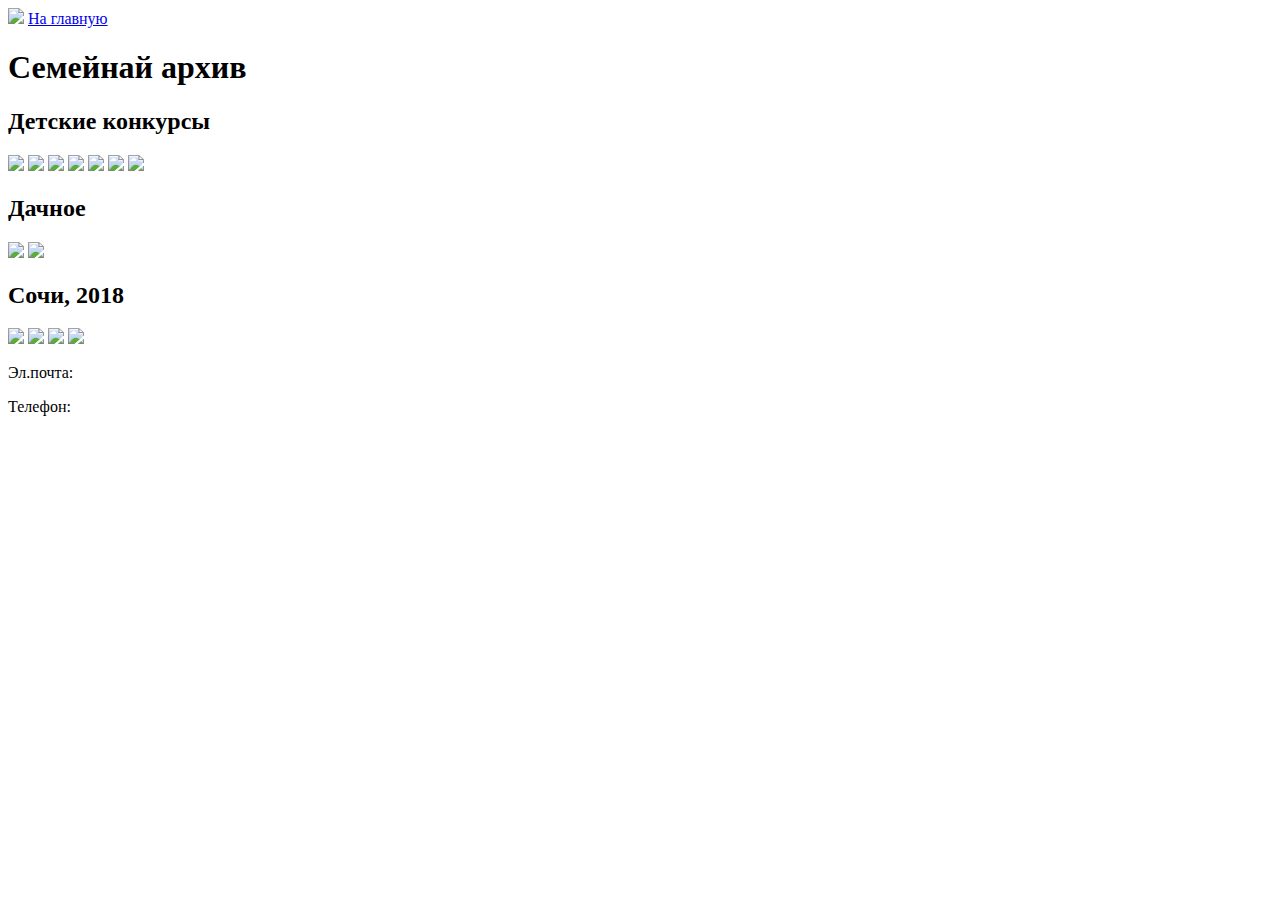
==== photos.html @ 6a60ca0c "Create photos.html" ====
<html>
    <head>
        <title> </title>
        <link rel="stylehseet" href="style.css"/>
    </head>
    <body>
        <header>
            <img src="https://learn.algoritmika.org/uploads/2021/01/logo_0_1611261359.svg"/>
            <a href="index.html">На главную</a>
        </header>
        <main>
            <h1> Семейнай архив</h1>
            <h2>Детские конкурсы</h2>
            <img src="https://learn.algoritmika.org/uploads/2021/01/needlework-2375686_1920%201_0_1611261645.png"/>
            <img src="https://learn.algoritmika.org/uploads/2021/01/tram-1883143_640%201_0_1611261646.png"/>
            <img src="https://learn.algoritmika.org/uploads/2021/01/handmade-childrens-work-4823797_1920%201_0_1611261645.png"/>
            <img src="https://learn.algoritmika.org/uploads/2021/01/owl-2199129_1920%201_0_1611261645.png"/>
            <img src="https://learn.algoritmika.org/uploads/2021/01/crafts-out-of-clay-752738_640%201_0_1611261645.png"/>
            <img src="https://learn.algoritmika.org/uploads/2021/01/baby-doll-1172494_1920%201_0_1611261645.png"/>
            <img src="https://learn.algoritmika.org/uploads/2021/01/amber-3390188_1920%201_0_1611261645.png"/>
            <h2>Дачное</h2>
            <img src="https://learn.algoritmika.org/uploads/2021/01/vegetables-1892900_1920%201_0_1611261646.png"/>
            <img src="https://learn.algoritmika.org/uploads/2021/01/flora-3798010_1920%201_0_1611261645.png"/>
            <h2>Сочи, 2018</h2>
            <img src="https://learn.algoritmika.org/uploads/2021/01/sea-2097890_1920%201_0_1611261646.png"/>
            <img src="https://learn.algoritmika.org/uploads/2021/01/hand-3479706_1920%201_0_1611261645.png"/>
            <img src="https://learn.algoritmika.org/uploads/2021/01/mountains-4982333_1920%201_0_1611261645.png"/>
            <img src="https://learn.algoritmika.org/uploads/2021/01/sochi-952140_1920%201_0_1611261646.png"/>
        </main>
        <footer>
            <p> Эл.почта:</p>
            <p> Телефон:</p>
        </footer>
    </body>
</html>
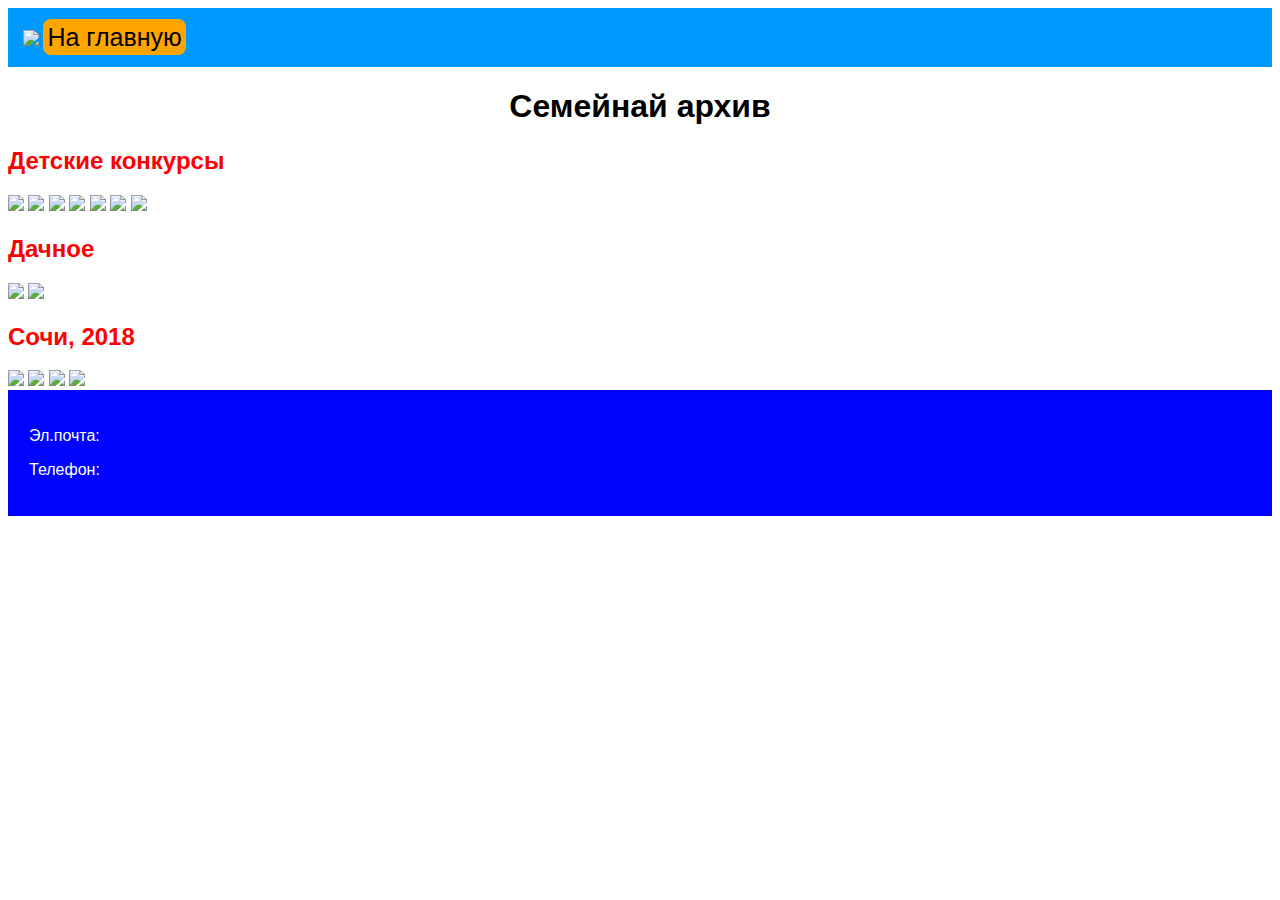
==== commit edad841b: "Update photos.html" ====
--- a/photos.html
+++ b/photos.html
@@ -1,7 +1,7 @@
 <html>
     <head>
         <title> </title>
-        <link rel="stylehseet" href="style.css"/>
+        <link rel="stylesheet" href="style.css"/>
     </head>
     <body>
         <header>
--- a/style.css
+++ b/style.css
@@ -0,0 +1,41 @@
+body {
+    font-family: sans-serif;
+}
+
+header {
+    background-color: rgb(0, 153, 255);
+    padding: 15px;
+}
+
+header a {
+    text-decoration: none;
+    background-color: orange;
+    color: black;
+    border-radius: 8px;
+    padding: 4px;
+    font-size: 25px;
+}
+
+h1{
+    text-align: center;
+}
+
+h2{
+    color: red;
+}
+
+ul{
+    list-style: url("https://learn.algoritmika.org/uploads/2021/01/Arrow%201_0_1611261359.svg");
+}
+
+.mama{
+    border-top: 5px solid black;
+    border-bottom: 5px solid black;
+    padding: 20px;
+}
+
+footer {
+    background-color: rgb(0, 4, 255);
+    padding: 21px;
+    color: white;
+}
